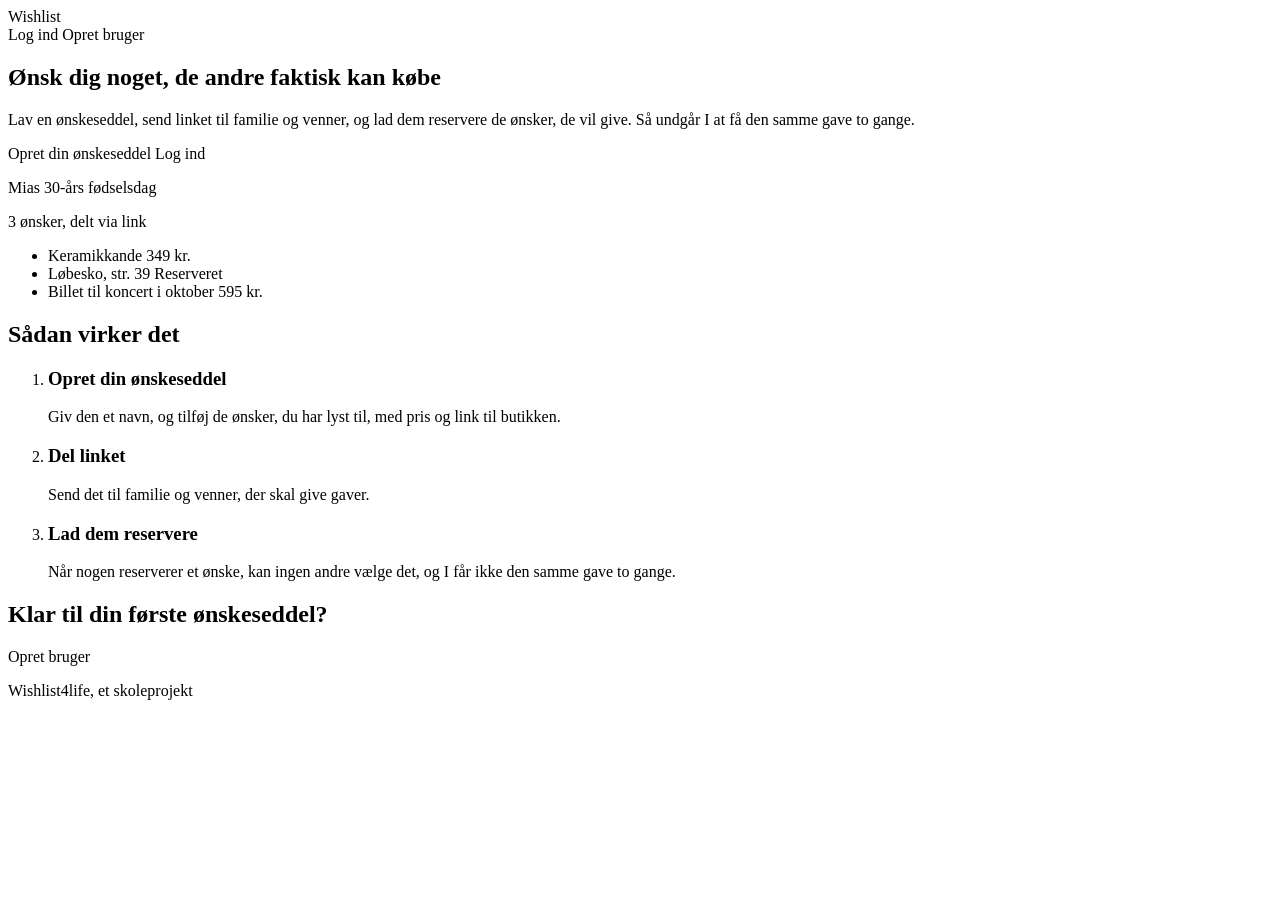
==== src/main/resources/templates/index.html @ 778b08b7 "Index - Forside | DB conenction Der er lavet en forside på Index samt Azure nu snakker sammen:  Depl" ====
<!DOCTYPE html>
<html lang="da" xmlns:th="http://www.thymeleaf.org">
<head>
    <meta charset="UTF-8">
    <meta name="viewport" content="width=device-width, initial-scale=1">
    <title>Wishlist | Din digitale ønskeseddel</title>

    <link rel="preconnect" href="https://fonts.googleapis.com">
    <link rel="preconnect" href="https://fonts.gstatic.com" crossorigin>
    <link href="https://fonts.googleapis.com/css2?family=Bricolage+Grotesque:wght@600;800&family=Source+Sans+3:wght@400;600&display=swap" rel="stylesheet">
    <link rel="stylesheet" href="/css/theme.css">
</head>
<body>

<header class="site-header">
    <nav class="nav" aria-label="Hovedmenu">
        <a class="nav__brand" th:href="@{/}">Wishlist</a>
        <div class="nav__links">
            <a class="nav__link" th:href="@{/login}">Log ind</a>
            <a class="btn btn--small" th:href="@{/register}">Opret bruger</a>
        </div>
    </nav>
</header>

<main>
    <section class="hero">
        <div class="hero__text">
            <h1 class="hero__title">Ønsk dig noget, de andre faktisk kan købe</h1>
            <p class="hero__lead">
                Lav en ønskeseddel, send linket til familie og venner, og lad dem reservere de ønsker,
                de vil give. Så undgår I at få den samme gave to gange.
            </p>
            <div class="hero__actions">
                <a class="btn" th:href="@{/register}">Opret din ønskeseddel</a>
                <a class="btn btn--ghost" th:href="@{/login}">Log ind</a>
            </div>
        </div>

        <!-- Eksempel på en ønskeseddel (statisk, kun til forsiden) -->
        <div class="paper" role="img" aria-label="Eksempel på en ønskeseddel med tre ønsker, hvoraf ét er reserveret">
            <div class="paper__top">
                <p class="paper__title">Mias 30-års fødselsdag</p>
                <p class="paper__meta">3 ønsker, delt via link</p>
            </div>
            <ul class="paper__list">
                <li class="wish">
                    <span class="wish__name">Keramikkande</span>
                    <span class="wish__price">349 kr.</span>
                </li>
                <li class="wish wish--reserved">
                    <span class="wish__name">Løbesko, str. 39</span>
                    <span class="badge">Reserveret</span>
                </li>
                <li class="wish">
                    <span class="wish__name">Billet til koncert i oktober</span>
                    <span class="wish__price">595 kr.</span>
                </li>
            </ul>
        </div>
    </section>

    <section class="steps" aria-labelledby="steps-title">
        <h2 id="steps-title" class="section-title">Sådan virker det</h2>
        <ol class="steps__list">
            <li class="step">
                <h3 class="step__title">Opret din ønskeseddel</h3>
                <p class="step__text">Giv den et navn, og tilføj de ønsker, du har lyst til, med pris og link til butikken.</p>
            </li>
            <li class="step">
                <h3 class="step__title">Del linket</h3>
                <p class="step__text">Send det til familie og venner, der skal give gaver.</p>
            </li>
            <li class="step">
                <h3 class="step__title">Lad dem reservere</h3>
                <p class="step__text">Når nogen reserverer et ønske, kan ingen andre vælge det, og I får ikke den samme gave to gange.</p>
            </li>
        </ol>
    </section>

    <section class="cta">
        <h2 class="cta__title">Klar til din første ønskeseddel?</h2>
        <a class="btn btn--light" th:href="@{/register}">Opret bruger</a>
    </section>
</main>

<footer class="site-footer">
    <p>Wishlist4life, et skoleprojekt</p>
</footer>

</body>
</html>
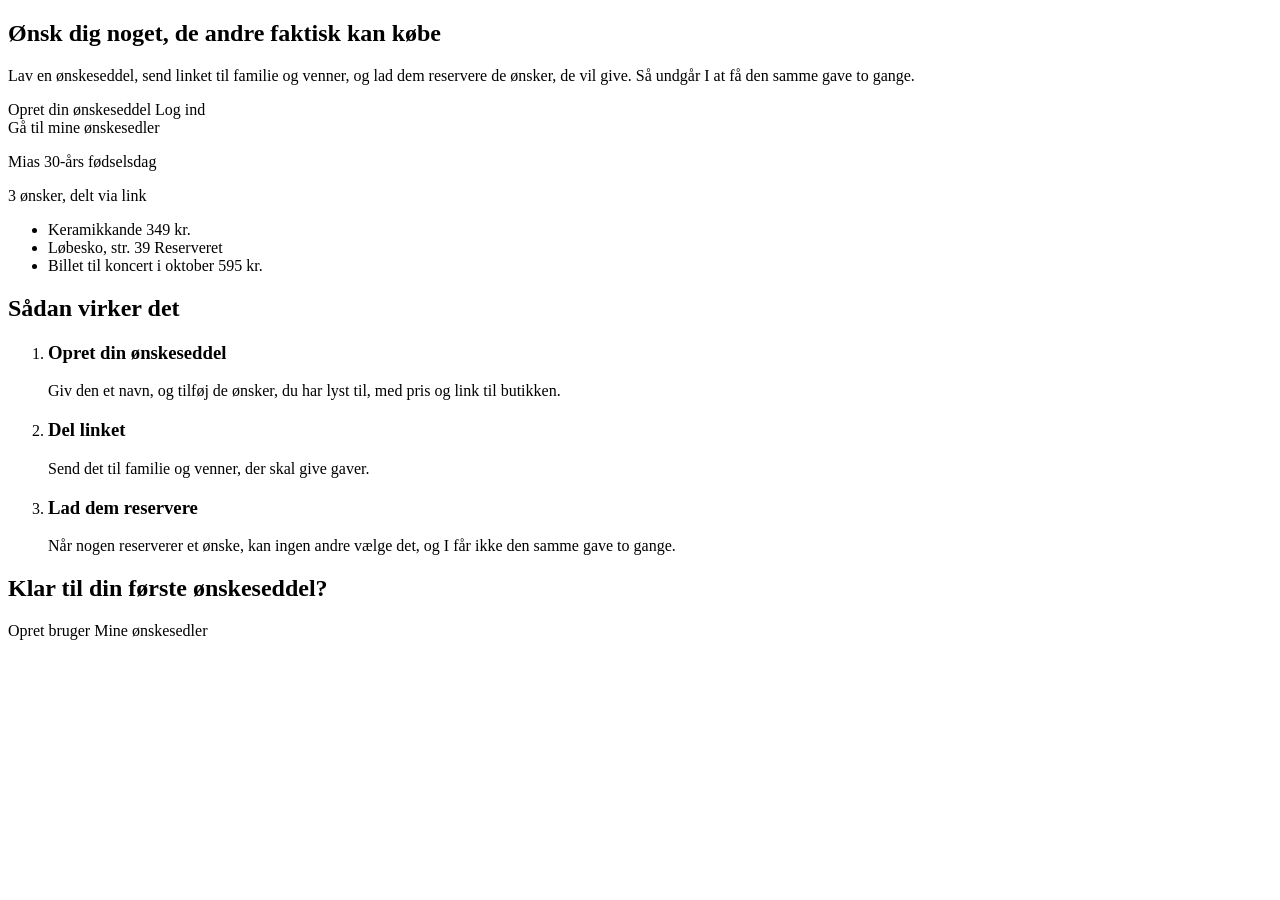
==== commit d9749b59: "Merged m Wishlist 2 + tweaks" ====
--- a/src/main/resources/templates/index.html
+++ b/src/main/resources/templates/index.html
@@ -1,26 +1,9 @@
 <!DOCTYPE html>
 <html lang="da" xmlns:th="http://www.thymeleaf.org">
-<head>
-    <meta charset="UTF-8">
-    <meta name="viewport" content="width=device-width, initial-scale=1">
-    <title>Wishlist | Din digitale ønskeseddel</title>
-
-    <link rel="preconnect" href="https://fonts.googleapis.com">
-    <link rel="preconnect" href="https://fonts.gstatic.com" crossorigin>
-    <link href="https://fonts.googleapis.com/css2?family=Bricolage+Grotesque:wght@600;800&family=Source+Sans+3:wght@400;600&display=swap" rel="stylesheet">
-    <link rel="stylesheet" href="/css/theme.css">
-</head>
+<head th:replace="~{fragments :: head('Wishlist | Din digitale ønskeseddel')}"></head>
 <body>
 
-<header class="site-header">
-    <nav class="nav" aria-label="Hovedmenu">
-        <a class="nav__brand" th:href="@{/}">Wishlist</a>
-        <div class="nav__links">
-            <a class="nav__link" th:href="@{/login}">Log ind</a>
-            <a class="btn btn--small" th:href="@{/register}">Opret bruger</a>
-        </div>
-    </nav>
-</header>
+<header th:replace="~{fragments :: nav}"></header>
 
 <main>
     <section class="hero">
@@ -30,9 +13,12 @@
                 Lav en ønskeseddel, send linket til familie og venner, og lad dem reservere de ønsker,
                 de vil give. Så undgår I at få den samme gave to gange.
             </p>
-            <div class="hero__actions">
+            <div class="hero__actions" th:unless="${loggedIn}">
                 <a class="btn" th:href="@{/register}">Opret din ønskeseddel</a>
                 <a class="btn btn--ghost" th:href="@{/login}">Log ind</a>
+            </div>
+            <div class="hero__actions" th:if="${loggedIn}">
+                <a class="btn" th:href="@{/wishlists}">Gå til mine ønskesedler</a>
             </div>
         </div>
 
@@ -79,13 +65,12 @@
 
     <section class="cta">
         <h2 class="cta__title">Klar til din første ønskeseddel?</h2>
-        <a class="btn btn--light" th:href="@{/register}">Opret bruger</a>
+        <a class="btn btn--light" th:unless="${loggedIn}" th:href="@{/register}">Opret bruger</a>
+        <a class="btn btn--light" th:if="${loggedIn}" th:href="@{/wishlists}">Mine ønskesedler</a>
     </section>
 </main>
 
-<footer class="site-footer">
-    <p>Wishlist4life, et skoleprojekt</p>
-</footer>
+<footer th:replace="~{fragments :: footer}"></footer>
 
 </body>
 </html>
